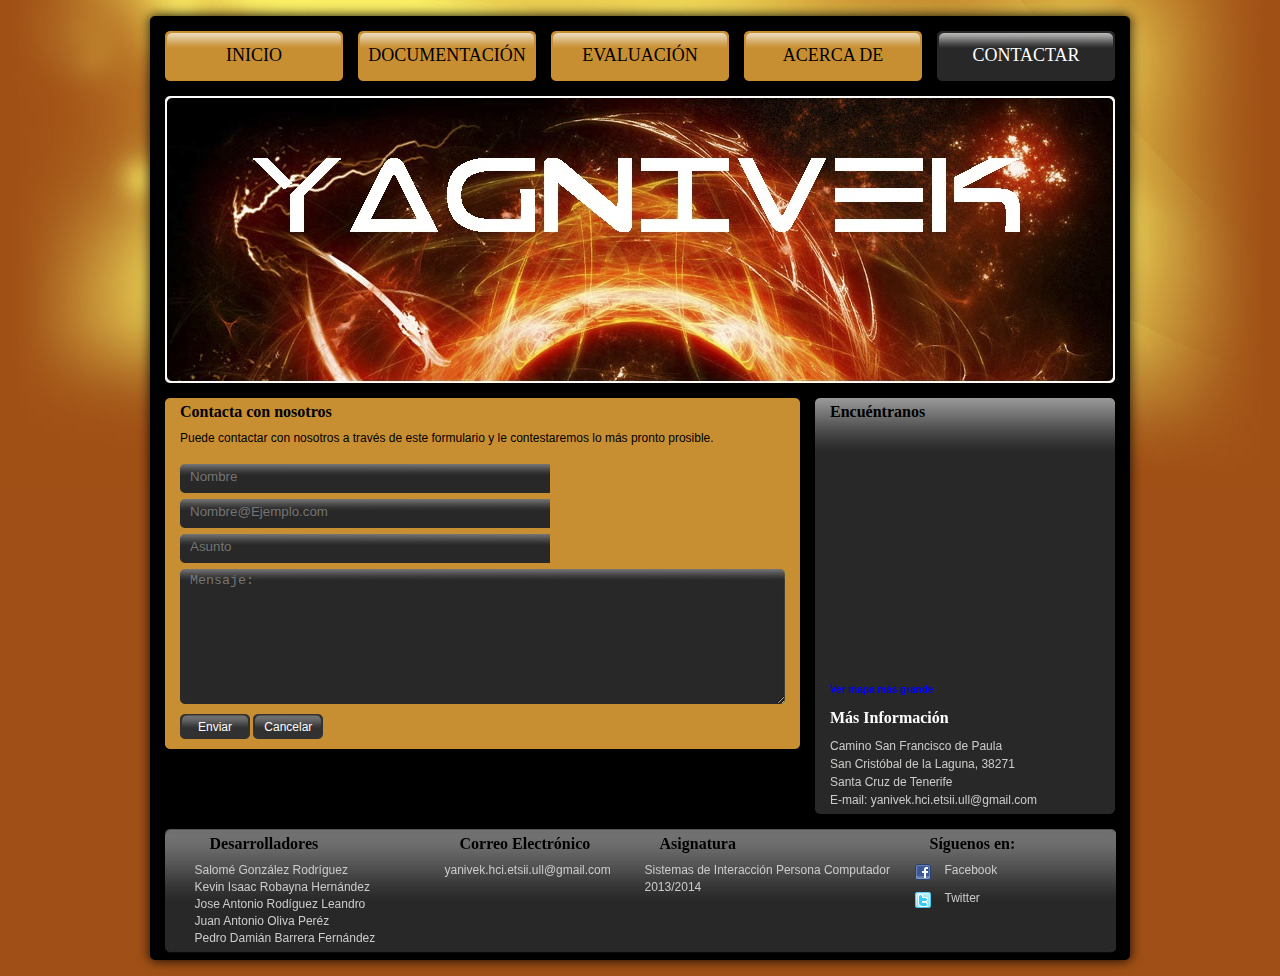
==== contactar.html @ 8f3ecdce "first commit" ====
<!DOCTYPE html PUBLIC "-//W3C//DTD XHTML 1.0 Transitional//EN" "http://www.w3.org/TR/xhtml1/DTD/xhtml1-transitional.dtd">
<html xmlns="http://www.w3.org/1999/xhtml">
    <head>
        <meta http-equiv="content-type" content="text/html; charset=utf-8" />
        <title>YAGNIVEK - HCI ETSII ULL</title>
        <meta name="keywords" content="" />
        <meta name="description" content="" />
        <link href="styles.css" rel="stylesheet" type="text/css" media="screen" />
		
		<!-- Begin JavaScript -->
		<script type="text/javascript" src="lib/jquery-1.3.2.min.js"></script>
		<script type="text/javascript" src="lib/jquery.tools.js"></script>
    	<script type="text/javascript" src="lib/cufon.js"></script>
    	<script type="text/javascript" src="lib/jquery.custom.js"></script>

    </head>
    <body>
        <div id="wrap">
            <div id="content_top"></div>
            <div id="content">
                <div id="menu">
                    <ul>
                        <li><a href="index.html" >Inicio</a></li>
                        <li><a href="documentacion.html">Documentación</a></li>
                        <li><a href="evaluacion.html">Evaluación</a></li>
                        <li><a href="acercade.html">Acerca de</a></li>
                        <li><a href="contactar.html"class="active">Contactar</a></li>
                    </ul>
                </div>
                <div id="header">   
                    <div id="slider_bg">
                            <img src="images/header3.jpg" alt="" title="Some Text 3 Goes Here" />									
                    </div> <!-- slider_bg -->				
                </div> <!--header-->

                <div id="index_content">
                    <div class="contact_left">
                        <div class="contact_left_top"></div>
                        <div class="contact_left_bg">
                            <h3>Contacta con nosotros</h3>
                       
                        <p>Puede contactar con nosotros a través de este formulario y le contestaremos lo más pronto prosible.</p>

                        <br />
                        <div id="contact_form">
                            <form id="form2" method="post" action="#">
                                <fieldset>
                                    <input id="con_name" type="text" name="con_name" placeholder="Nombre" alt=""/><br />
                                    <input id="con_email" type="text" name="con_email" placeholder="Nombre@Ejemplo.com" alt=""/><br />
                                    <input id="con_website" type="text" name="con_website" placeholder="Asunto" alt=""/><br />
                                    <textarea id="con_mess" name="con_mess" cols="0" placeholder="Mensaje: "rows="0"></textarea><br />
                                    <input type="submit" id="contact-submit" value="Enviar"/>
                                    <input type="button" id="contact-clear" value="Cancelar"/>
                                </fieldset>
                            </form>
                        </div>
                        </div>
                        <div class="contact_left_bot"></div>
                    </div>
                    <div class="contact_right">
                        <div class="contact_right_top"></div>
                        <div class="bg_right">
                            <div class="contact_right_bg">
                                <h3>Encuéntranos</h3>
                                <iframe width="270" height="250" frameborder="0" scrolling="no" marginheight="0" marginwidth="0" src="https://maps.google.es/maps?f=q&amp;source=s_q&amp;hl=es&amp;q=Escuela+T%C3%A9cnica+Superior+de+Ingenier%C3%ADa+Inform%C3%A1tica+de+la+Universidad+de+la+Laguna,+Universidad+de+La+Laguna+-+Campus+Guajara,+Camino+San+Francisco+de+Paula,+s%2Fn,+38271+San+Crist%C3%B3bal+de+la+Laguna,+Santa+Cruz+de+Tenerife,+Santa+Cruz+de+Tenerife,+Canarias&amp;aq=&amp;sll=28.480273,-16.32019&amp;sspn=0.007525,0.009645&amp;ie=UTF8&amp;geocode=FeWdsgEdu_QG_w&amp;split=0&amp;hq=&amp;hnear=Escuela+T%C3%A9cnica+Superior+de+Ingenier%C3%ADa+Inform%C3%A1tica+de+la+Universidad+de+la+Laguna,+Camino+San+Francisco+de+Paula,+s%2Fn,+38271+San+Crist%C3%B3bal+de+la+Laguna,+Santa+Cruz+de+Tenerife&amp;ll=28.480273,-16.32019&amp;spn=0.007525,0.009645&amp;t=m&amp;z=14&amp;output=embed"></iframe><br /><small><a href="https://maps.google.es/maps?f=q&amp;source=embed&amp;hl=es&amp;q=Escuela+T%C3%A9cnica+Superior+de+Ingenier%C3%ADa+Inform%C3%A1tica+de+la+Universidad+de+la+Laguna,+Universidad+de+La+Laguna+-+Campus+Guajara,+Camino+San+Francisco+de+Paula,+s%2Fn,+38271+San+Crist%C3%B3bal+de+la+Laguna,+Santa+Cruz+de+Tenerife,+Santa+Cruz+de+Tenerife,+Canarias&amp;aq=&amp;sll=28.480273,-16.32019&amp;sspn=0.007525,0.009645&amp;ie=UTF8&amp;geocode=FeWdsgEdu_QG_w&amp;split=0&amp;hq=&amp;hnear=Escuela+T%C3%A9cnica+Superior+de+Ingenier%C3%ADa+Inform%C3%A1tica+de+la+Universidad+de+la+Laguna,+Camino+San+Francisco+de+Paula,+s%2Fn,+38271+San+Crist%C3%B3bal+de+la+Laguna,+Santa+Cruz+de+Tenerife&amp;ll=28.480273,-16.32019&amp;spn=0.007525,0.009645&amp;t=m&amp;z=14" style="color:#0000FF;text-align:left">Ver mapa más grande</a></small>
                                <h2>Más Información</h2>
                                <p>Camino San Francisco de Paula</p>
                                <p>San Cristóbal de la Laguna, 38271</p>
                                <p>Santa Cruz de Tenerife</p>
                                <p>E-mail: yanivek.hci.etsii.ull@gmail.com </p>
                            </div>
                        </div>
                        <div class="contact_right_bot"></div>
                    </div>
                    <div style="clear: both"></div>
                </div>

                <div id="footer_box">
                    <div id="footer_box_top"></div>
                    <div id="footer_box_bg">
                        <div class="foot_col1">
                            <h3>Desarrolladores</h3>
                            <div class="pad_left">
                                Salomé González Rodríguez
                            </div>
                            
                            <div class="pad_left">
                                Kevin Isaac Robayna Hernández
                            </div>
                            
                            <div class="pad_left">
                                Jose Antonio Rodíguez Leandro
                            </div>
                            
                            <div class="pad_left">
                                Juan Antonio Oliva Peréz
                            </div>
                            
                            <div class="pad_left">
                                Pedro Damián Barrera Fernández
                            </div>
                        </div> <!-- end foo_col1-->
                        <div class="foot_col2">
                            <h3>Correo Electrónico</h3>
                            <div class="pad_left">
                                 yanivek.hci.etsii.ull@gmail.com
                             </div>
                        </div> <!-- end foo_col1-->
                        <div class="foot_col3">
                            <h3>Asignatura</h3>
                            <div class="pad">
                                Sistemas de Interacción Persona Computador
                                2013/2014
                            </div>
                        </div> <!-- end foo_col1-->
                        <div class="foot_col4">
                            <h3>Síguenos en:</h3>
                            <div class="link2"><a href="https://www.facebook.com/yagnivek.ull">Facebook</a></div>
                            <div class="link4"><a href="https://twitter.com/YagniveK_HCI">Twitter</a></div>   
                        </div> <!-- end foo_col1-->
                        <div style="clear: both"></div>
                    </div> <!--End footer_box_bg-->
                    <div id="footer_box_bot"></div>
                </div> <!--End footer_box_top-->
            </div> <!--End footer_box-->

            <div id="content_bot"></div>
        </div>
    </body>
</html>
---- styles.css ----
/*
Design by Metamorphosis Design
http://www.metamorphozis.com
Released for free under a Creative Commons Attribution 2.5 License
*/

*{
    margin: 0px;
    padding: 0px;
}

img{
    padding: 0px;
    border: none;
}

a{
    color: #ffffff;
    font-weight: bold;
    text-decoration: none;
}

a:hover {
    text-decoration: none;
    color: #000000;
}

h2{
    font-family: Georgia,'Times New Roman',times,serif;
    font-size: 16px;
    color: #ffffff;
    font-weight: bold;
    padding-bottom: 10px;
}

h3{
    font-family: Georgia,'Times New Roman',times,serif;
    font-size: 16px;
    color: #000000;
    font-weight: bold;
    padding-bottom: 10px;
}

body {	
    font-family: Arial, Helvetica, sans-serif;
    font-size: 12px;
    line-height: 17px;
    color: #cbcbc9;
    background: #a05016 url(images/bg.jpg) no-repeat top center;
}

.ls{
    list-style: none;
    padding-left: 0px;
}

.ls li{
    background: url(images/ls.png) no-repeat 0px 6px;
    margin-bottom: 4px;
    padding-left: 15px;
}

.pad{
    padding-bottom: 10px;
}

#wrap{
    width: 1010px;
    margin: 0 auto;
}

#content_top{
    background: url(images/bor_top.png) no-repeat top center;
    height: 23px;
}

#content{
    background: url(images/bor_bg.png) repeat-y center;
    padding-left: 15px;
    padding-right: 15px;
    padding-top: 8px;
}


#content_bot{
    background: url(images/bor_bot.png) no-repeat top center;
    height: 23px;
}

/*Logo*/
#logo{
    padding-top: 30px;
    padding-left: 10px;
    height: 150px;
}

#logo a{
    text-decoration: none;
    color: #000000;
}

#logo h1{
    font-family: Arial, Helvetica, sans-serif;
    font-size: 14px;
    color: #000000;
    font-weight: bold;
}

#logo small{
    font-family: Arial, Helvetica, sans-serif;
    font-size: 12px;
    color: #000000;
    font-weight: bold;
}

/*Menu*/

#menu{
    height: 50px;
    padding-bottom: 15px;
}

#menu ul {
    padding-left: 0px;
    list-style: none;
}

#menu li {
    display: inline;
}

#menu ul li a{
    font-family: Georgia,'Times New Roman',times,serif;
    font-size: 18px;
    color: #000000;
    text-align: center;
    font-weight: normal;
    text-transform: uppercase;
    text-decoration: none;
    display: block;
    float: left;
    width: 178px;
    height: 34px;
    padding-top: 16px;
    margin-left: 15px;
    background: url(images/menu_bg.png) no-repeat top;
}

#menu ul li a:hover, #menu ul li .active{
    color: #ffffff;
    background: url(images/menu_hov.png) no-repeat top;
}

/*header*/

#header{
    background: url(images/header.jpg) no-repeat;
    width: 950px;
    height: 287px;
    margin-left: 15px;
    margin-right: 15px;
}

.but_left, .but_right{
    padding-top: 145px;
    padding-left: 15px;
    padding-right: 15px;
}
.but_left{
    float: left;
}

.but_right{
    float: right;
}

/*footer*/

#footer_box{
    width: 951px;
    margin: 0 auto;
    color: #cbcbc9;
}

#footer_box h3{
    padding-left: 15px;
}

#footer_box p, #footer_box a{
    color: #cbcbc9;
    font-weight: normal;
}

#footer_box_top{
    background: url(images/footer_box_top.jpg) no-repeat top;
    height: 6px;
}

#footer_box_bg{
    background: #282828 url(images/footer_box_bg.jpg) repeat-x top;
    min-height: 90px;
    padding-left: 30px;
}

#footer_box_bot{
    background: url(images/footer_box_bot.jpg) no-repeat top;
    height: 6px;
}

.foot_col1, .foot_col2, .foot_col3, .foot_col4{
    float: left;
}

.foot_col1{
    width: 230px;
}

.foot_col2{
    width: 180px;
    padding-left: 20px;
}

.foot_col3{
    width: 250px;
    padding-left: 20px;
}

.foot_col3 a{
    text-decoration: underline;
}

.foot_col4{
    width: 190px;
    padding-left: 20px;
}


.link1{
    background: url(images/link1.png) no-repeat 0px 2px;
    padding-left: 30px;
    min-height: 18px;
    padding-bottom: 10px;
}

.link2{
    background: url(images/link2.png) no-repeat 0px 2px;
    padding-left: 30px;
    min-height: 18px;
    padding-bottom: 10px;
}

.link3{
    background: url(images/link3.png) no-repeat 0px 2px;
    padding-left: 30px;
    min-height: 18px;
    padding-bottom: 10px;
}

.link4{
    background: url(images/link4.png) no-repeat 0px 2px;
    padding-left: 30px;
    min-height: 18px;
    padding-bottom: 10px;
}

#footer{
    text-align: center;
    padding-top: 15px;
    padding-bottom: 20px;
    color: #ffffff;
}

#footer p{
    color: #020202;
}

#footer a{
    color: #020202;
    font-weight: normal;
}

/*index*/

#index_content{
    padding: 15px;
}

.index_left{
    width: 552px;
    float: left;
}

.index_left p, .index_left a{
    color: #1e1e1e;
}

.mini_box_top{
    background: url(images/mini_box_top.png) no-repeat top;
    height: 5px;
}

.mini_box_bg{
    background: url(images/orange.png);
}

.mini_left{
    float: left;
    padding-right: 15px;
    padding-left: 15px;
    padding-bottom: 10px;
    padding-top: 10px;
    width: 250px;
}

.mini_right{
    float: right;
    width: 272px;
    padding-top: 10px;
}

.mini_left1{
    float: left;
    padding-right: 15px;
    padding-left: 15px;
    padding-bottom: 10px;
    padding-top: 10px;
    width: 235px;
}

.mini_right1{
    float: right;
    width: 272px;
    padding-right: 15px;
    padding-top: 10px;
}

.mini_box_bot{
    background: url(images/mini_box_bot.png) no-repeat top;
    height: 5px;
}

.index_right{
    width: 384px;
    float: right;
}

.read a{
    background: url(images/read.png) no-repeat center;
    width: 70px;
    height: 21px;
    display: block;
    text-align: center;
    color: #ffffff;
    font-weight: normal;
    float: right;
    padding-top: 4px;
    margin-right: 15px;
    margin-top: 10px;
}

/*contact*/

.contact_left{
    float: left;
    width: 635px;
}

.contact_left p, .contact_left p a{
    color: #000000;

}

.contact_left_top{
    background: url(images/contact_top.png) no-repeat top;
    height: 5px;
}

.contact_left_bg{
    background: url(images/orange2.png);
    padding-left: 15px;
    padding-right: 15px;
}

.contact_left_bot{
    background: url(images/contact_bot.png) no-repeat top;
    height: 5px;
}

.contact_right{
    float: right;
    width: 300px;
    line-height: 18px;
}

.contact_right p a{
    color: #cbcbc9;
    text-decoration: underline;
    font-weight: normal;
}

.contact_right h2{
    padding-top: 10px;
}

.contact_right_top{
    background: url(images/contact_right_top.png) no-repeat top;
    height: 5px;
}

.contact_right_bg{
    background: url(images/contact_right_bg.png) repeat-x top;
    padding-left: 15px;
    padding-right: 15px;
    min-height: 60px;
}

.bg_right{
    background: url(images/bg_right.png);
}

.contact_right_bot{
    background: url(images/contact_right_bot.png) no-repeat top;
    height: 5px;
}

#contact_form fieldset {
    border: none;
}

#contact_form input {
    margin-bottom: 5px;
}

#contact-submit, #contact-clear{
    width: 70px;
    height: 25px;
    color: #ffffff;
    background: url(images/read.png);
    background-repeat:no-repeat;
    background-position:left bottom;
    border: none;
    font-family: Arial, Helvetica, sans-serif;
    font-size: 12px;
    font-weight: normal;
}

#con_name, #con_email, #con_website {
    width: 585px;
    height: 25px;
    padding-top: 0px;
    padding-left: 10px;
    padding-right: 10px;
    border: none;
    background: url(images/input.jpg);
    background-repeat:no-repeat;
    background-position:left top;
    color: #ffffff;
    padding-bottom: 5px;
}

#con_mess {
    width: 585px;
    height: 116px;
    padding-top: 4px;
    padding-left: 10px;
    padding-right: 10px;
    padding-bottom: 15px;
    border: none;
    background: url(images/mess.jpg);
    background-repeat:no-repeat;
    background-position:left top;
    color: #ffffff;
    margin-bottom: 10px;
}

/*gallery*/

#gallery_top{
    background: url(images/gallery_top.png) no-repeat top;
    height: 5px;
}

#gallery_bg{
    background: url(images/orange2.png);
    padding: 10px 0px 0px 14px;
}


#gallery_bot{
    background: url(images/gallery_bot.png) no-repeat top;
    height: 5px;
}


.row {
    padding-left: 1px;
    height: 235px;
    width: 999px;
}

.box_img2 {
    width:  267px;
    height: 211px;
    background: url(images/gal_box_bg.jpg) 0px 0px no-repeat;
    padding: 15px 15px 0px 15px;
    float:left;
}

.box_img2 h2{
    padding-top: 10px;
}

.box_razd {
    width: 14px;
    height: 50px;
    float: left;
}

.box_img2 h1 {
    font-family: Arial, Helvetica, sans-serif;
    font-size:24px;
    font-weight: 100;
    color: #002380;
    text-align: left;
    padding: 8px 0px 3px 0px;
}

.rol_over:hover {
    background:url(images/rol_over_galery.png) left top no-repeat;
}

.g_size {
    width: 298px;
    height: 123px;
    display: block;
}

.pirobox_gal1{
    width: 298px;
    height: 123px;
    display: block;
}

.pirobox_gal1:hover{
    width: 298px;
    height: 123px;
    display: block;
    background:url(images/rol_over_galery.png) left top no-repeat;
}

/*about*/

.pos_left_img{
    float: left;
    padding-right: 10px;
    padding-bottom: 8px;
}

.bor{
    background: url(images/bor.gif) repeat-x top;
    height: 2px;
    margin-top: 15px;
    padding-bottom: 15px;
    clear: both;
}

.bor_right{
    background: url(images/bor.gif) repeat-x top;
    height: 2px;
    padding-bottom: 10px;
    clear: both;
}

.under_hover{
    font-weight: bold;
    text-decoration: underline;
    color: #ffffff;
}

.under_hover:hover{
    color:#ffffff;
    text-decoration: none;
}

.about p a{
    text-decoration: none;
    font-weight: bold;
}

.read2 a{
    background: url(images/read2.png) no-repeat center;
    width: 70px;
    height: 21px;
    display: block;
    text-align: center;
    color: #000000;
    font-weight: normal;
    float: right;
    padding-top: 4px;
    margin-bottom: 10px;
    margin-top: 10px;
}

/*blog*/

.blog{
    padding-top: 10px;
}

.blog h3{
    padding-bottom: 0px;
}

.pad_top{
    margin-top: 15px;   
}

.news_top{
    clear: both;
}

.news_top_left{
    background: url(images/date_bg.jpg) no-repeat right;
    width: 25px;
    height: 25px;
    float: left;
    text-align: center;
}

.news_top_left .date_day{
    color: #c88f32;
    font-family: Georgia,'Times New Roman',times,serif;
    font-size: 18px;
    font-weight: normal;
    padding-top: 2px;
}

.news_top_right{
    float: left;
    padding-left: 10px;
    width: 540px;
    padding-bottom: 15px;
}

.news_top_right a{
    font-weight: normal;
    color: #000000;
    text-decoration: underline;
}

.tegs_box{
    padding-bottom: 10px;
}

.publ{
    float: left;
    padding-left: 10px;
}

.com{
    float: right;
    background: url(images/coments_bg.png) no-repeat 0px 4px;
    padding-left: 20px;
    padding-right: 5px;
}

.com a{
    font-weight: normal;
}

.box_blog ul{
    list-style: none;
    padding-left: 0px;
    padding-bottom: 10px;
}

.box_blog li{
    list-style: none;
    padding-left: 0px;
    background: url(images/ls.gif) repeat-x bottom;
    padding-top: 6px;
    padding-bottom: 2px;
}

.box_blog ul li a{
    color: #cbcbc9;
}


/* Header Scroll */

.nivoSlider { position:relative;}
.nivoSlider img { position:absolute; top:0px; left:0px;}
.nivoSlider a.nivo-imageLink { position:absolute; top:0px; left:0px; width:100%; height:100%; border:0; padding:0; margin:0; z-index:60; display:none;}
.nivo-slice { display:block; position:absolute; z-index:50; height:100%; }
.nivo-caption {	position:absolute; left:0px; bottom:0px;  color:#fff; width:100%; z-index:89; padding-left: 10px; font-weight: bold; }
.nivo-caption p { padding:10px 5px; margin:0; text-indent:-9999%;}
.nivo-directionNav a {position:absolute; width:45px; height: 60px; top:41%; z-index:99; cursor:pointer; text-indent:-9999%;}
.nivo-prevNav { background-position: left bottom; left:25px; margin-top: 20px; background:url(images/but_left.png) no-repeat;}
.nivo-nextNav { background-position: left top; right: 0px; margin-top: 20px; background:url(images/but_right.png) no-repeat;}
.nivo-controlNav { bottom:-20px; position:absolute; right:0;}
.nivo-controlNav a { float:left; width:14px; height:14px; display:block; position:relative; z-index:99;	cursor:pointer; text-indent:-9999%; }
.nivo-controlNav a.active {	background-position:left top; margin-top:-1px;}

/*inicio*/

.inicio_left{
    float: left;
    width: 635px;
}

.inicio_left p, .inicio_left p a{
    color: #000000;

}

.inicio_left_top{
    background: url(images/contact_top.png) no-repeat top;
    height: 5px;
}

.inicio_left_bg{
    background: url(images/orange2.png);
    padding-left: 15px;
    padding-right: 15px;
}

.inicio_left_bot{
    background: url(images/contact_bot.png) no-repeat top;
    height: 5px;
}

.inicio_right{
    float: right;
    width: 380px;
    line-height: 18px;
}

.inicio_right p a{
    color: #cbcbc9;
    text-decoration: underline;
    font-weight: normal;
}

.inicio_right h2{
    padding-top: 10px;
}


.inicio_right_bg{
    background: url(images/contact_right_bg.png) repeat-x top;
    padding-left: 15px;
    padding-right: 15px;
    min-height: 60px;
}

.bgg_right{
    background: url(images/bg_right.png);
}


#inicio_form fieldset {
    border: none;
}

#inicio_form input {
    margin-bottom: 5px;
}

#inicio-submit, #inicio-clear{
    width: 70px;
    height: 25px;
    color: #ffffff;
    background: url(images/read.png);
    background-repeat:no-repeat;
    background-position:left bottom;
    border: none;
    font-family: Arial, Helvetica, sans-serif;
    font-size: 12px;
    font-weight: normal;
}

#con_name, #con_email, #con_website {
    width: 350px;
    height: 25px;
    padding-top: 0px;
    padding-left: 10px;
    padding-right: 10px;
    border: none;
    background: url(images/input.jpg);
    background-repeat:no-repeat;
    background-position:left top;
    color: #ffffff;
    padding-bottom: 5px;
}
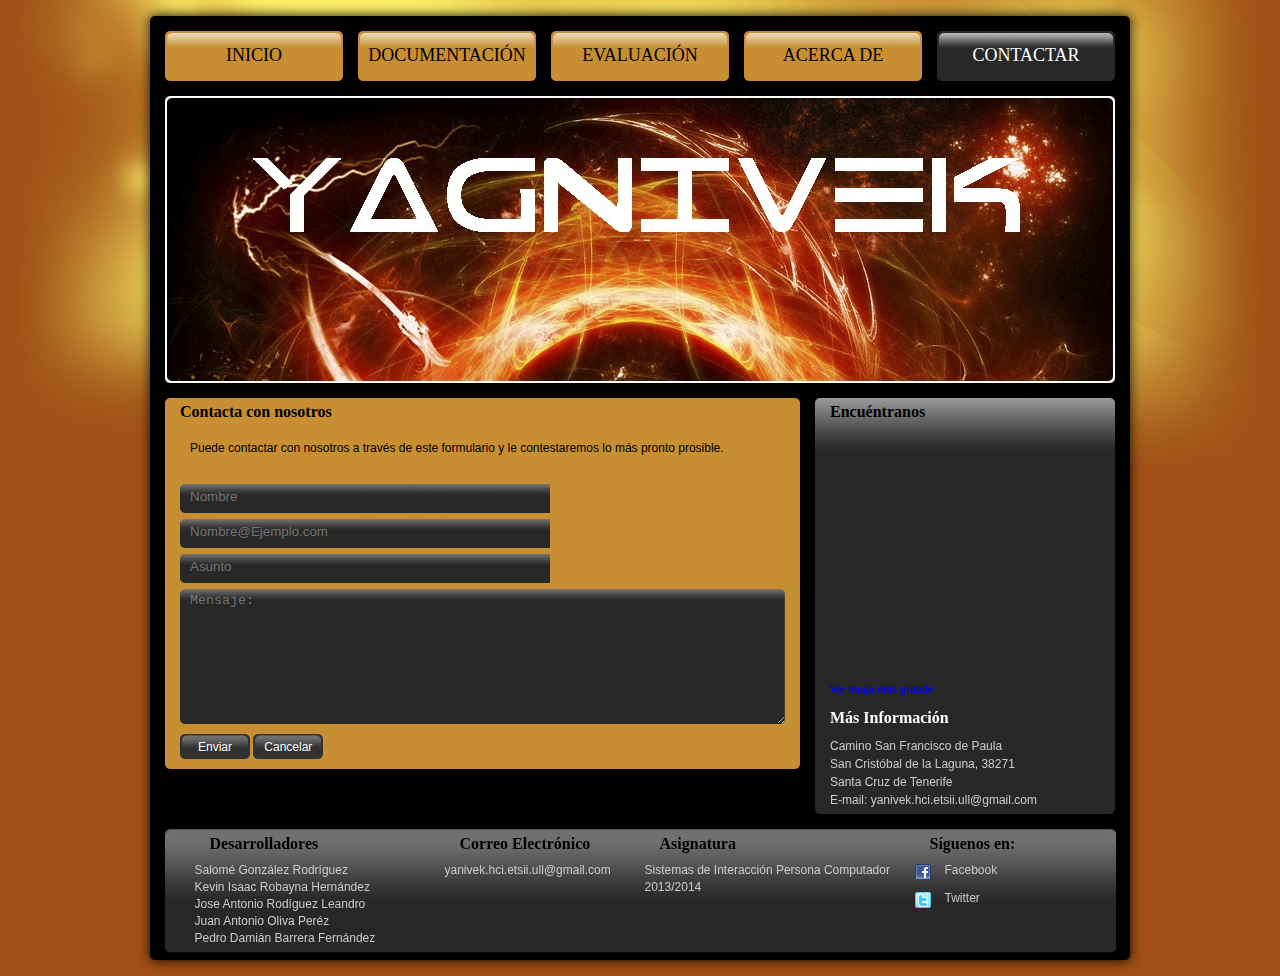
==== commit 62322679: "added js and css for sing up confirmation" ====
--- a/contactar.html
+++ b/contactar.html
@@ -13,6 +13,23 @@
     	<script type="text/javascript" src="lib/cufon.js"></script>
     	<script type="text/javascript" src="lib/jquery.custom.js"></script>
 
+
+        <script type="text/javascript">
+            function show_congrats() {
+                document.getElementById('congrats').style.display='block';
+            }
+        </script>
+
+        <style type="text/css">
+            #congrats
+            {
+				padding: 30px;
+				color: white;
+				font-size: 16px;
+				font-weight: 800;
+				display: none;
+			}
+        </style>
     </head>
     <body>
         <div id="wrap">
@@ -43,15 +60,16 @@
 
                         <br />
                         <div id="contact_form">
-                            <form id="form2" method="post" action="#">
+                            <form id="form2" method="post" action="javascript: return false" onSubmit="show_congrats();">
                                 <fieldset>
-                                    <input id="con_name" type="text" name="con_name" placeholder="Nombre" alt=""/><br />
-                                    <input id="con_email" type="text" name="con_email" placeholder="Nombre@Ejemplo.com" alt=""/><br />
+                                    <input id="con_name" type="text" name="con_name" placeholder="Nombre" required="required" alt=""/><br />
+                                    <input id="con_email" type="email" name="con_email" placeholder="Nombre@Ejemplo.com" required="required" alt=""/><br />
                                     <input id="con_website" type="text" name="con_website" placeholder="Asunto" alt=""/><br />
-                                    <textarea id="con_mess" name="con_mess" cols="0" placeholder="Mensaje: "rows="0"></textarea><br />
+                                    <textarea id="con_mess" name="con_mess" cols="0" placeholder="Mensaje: " required="required" rows="0"></textarea><br />
                                     <input type="submit" id="contact-submit" value="Enviar"/>
                                     <input type="button" id="contact-clear" value="Cancelar"/>
                                 </fieldset>
+                                <p id="congrats">Gracias por ponerte en contacto, te responderemos lo antes posible</p>
                             </form>
                         </div>
                         </div>
--- a/styles.css
+++ b/styles.css
@@ -384,6 +384,16 @@
 .contact_left_bot{
     background: url(images/contact_bot.png) no-repeat top;
     height: 5px;
+}
+
+.contact_left_bg {
+    color: #000000;
+}
+
+.contact_left_bg p{
+    padding: 10px;
+    width:910px;
+    color: #000000;
 }
 
 .contact_right{
